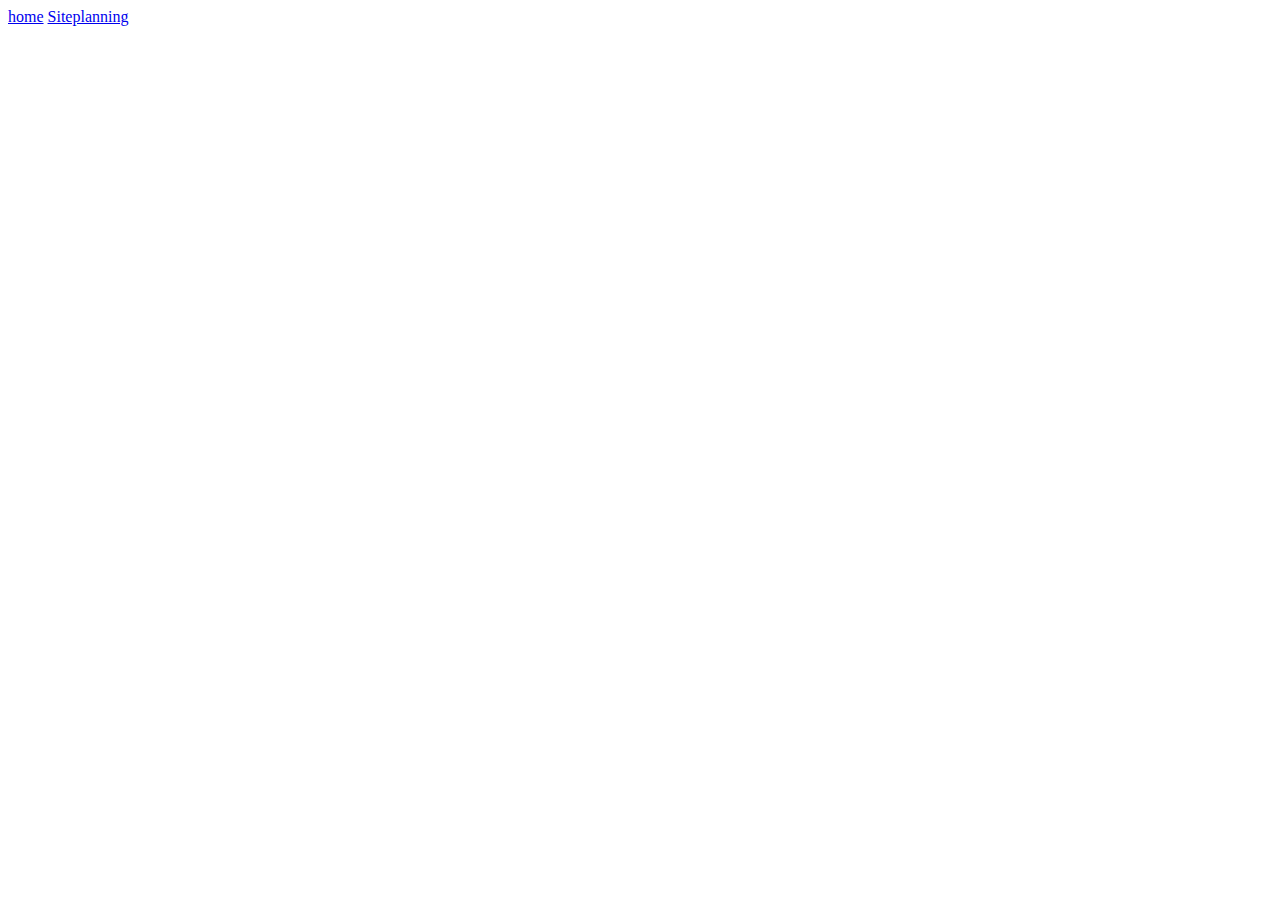
==== index.html @ 9fbf5b49 "Add files via upload" ====
<!DOCTYPE html>
<html>
  <head>
    <title>BYUI</title>
  </head>
  <body>
    <header>
        <nav>
            <a href="BYUI.html">home</a>
            <a href= "wdd130\wwr\site-plan-rafting.html"" >Siteplanning</a>
         </nav>
    </header>
    <main></main>
    <footer></footer>
  </body>
</html>
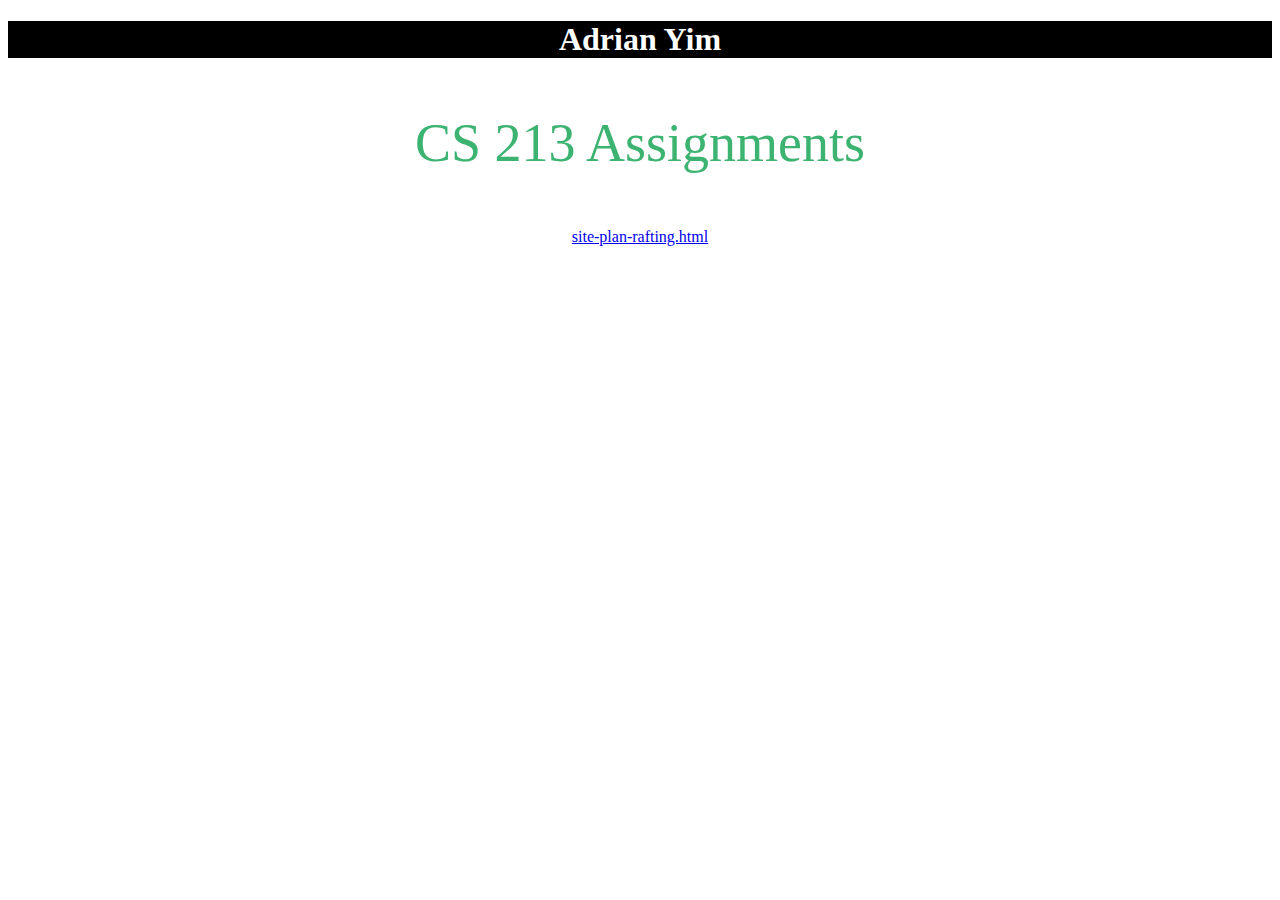
==== commit 8d402339: "Add files via upload" ====
--- a/index.html
+++ b/index.html
@@ -1,16 +1,26 @@
 <!DOCTYPE html>
-<html>
+<html lang="en">
   <head>
-    <title>BYUI</title>
+    <meta charset="utf-8"/>
+    <meta name="viewport" content="width = device-width, initial-scale = 1">
+    <title>Logan Dawes assignments</title>
+    <style>
+      u1.a{
+      list-style-position: inside
+      }
+    
+      ul {
+      display: block;
+      }
+    </style>
   </head>
+  
   <body>
-    <header>
-        <nav>
-            <a href="BYUI.html">home</a>
-            <a href= "wdd130\wwr\site-plan-rafting.html"" >Siteplanning</a>
-         </nav>
-    </header>
-    <main></main>
-    <footer></footer>
+    <h1 style="text-align:center; background-color:black; color:white">Adrian Yim</h1>
+    <p style="font-size:54px; color:MediumSeaGreen; text-align:center">CS 213 Assignments</p>
+
+    <u1 style="text-align:center">
+      <li><a href="site-plan-rafting.html">site-plan-rafting.html</a></li>
+    </u1>
   </body>
 </html>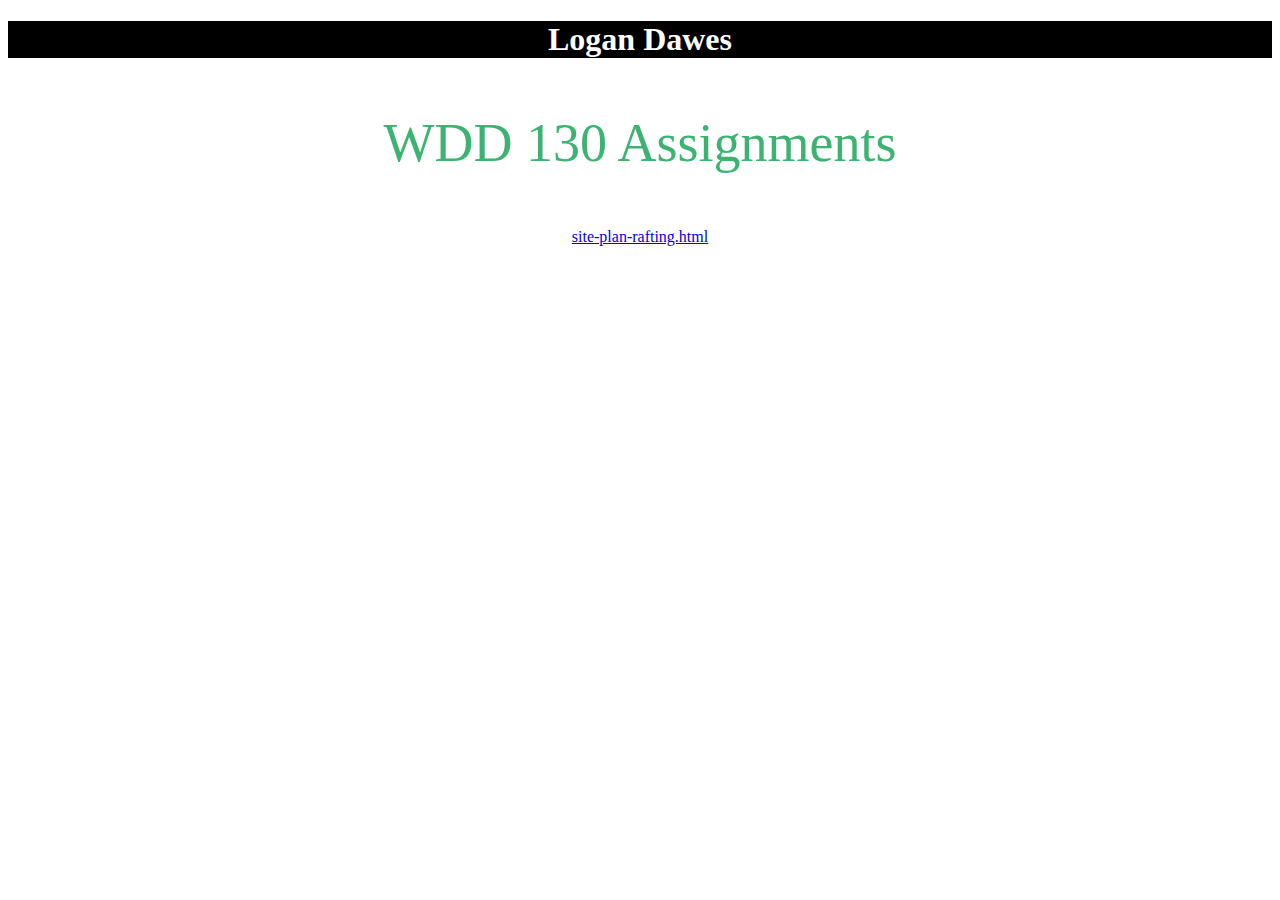
==== commit d8608362: "Add files via upload" ====
--- a/index.html
+++ b/index.html
@@ -16,8 +16,8 @@
   </head>
   
   <body>
-    <h1 style="text-align:center; background-color:black; color:white">Adrian Yim</h1>
-    <p style="font-size:54px; color:MediumSeaGreen; text-align:center">CS 213 Assignments</p>
+    <h1 style="text-align:center; background-color:black; color:white">Logan Dawes</h1>
+    <p style="font-size:54px; color:MediumSeaGreen; text-align:center">WDD 130 Assignments</p>
 
     <u1 style="text-align:center">
       <li><a href="site-plan-rafting.html">site-plan-rafting.html</a></li>
